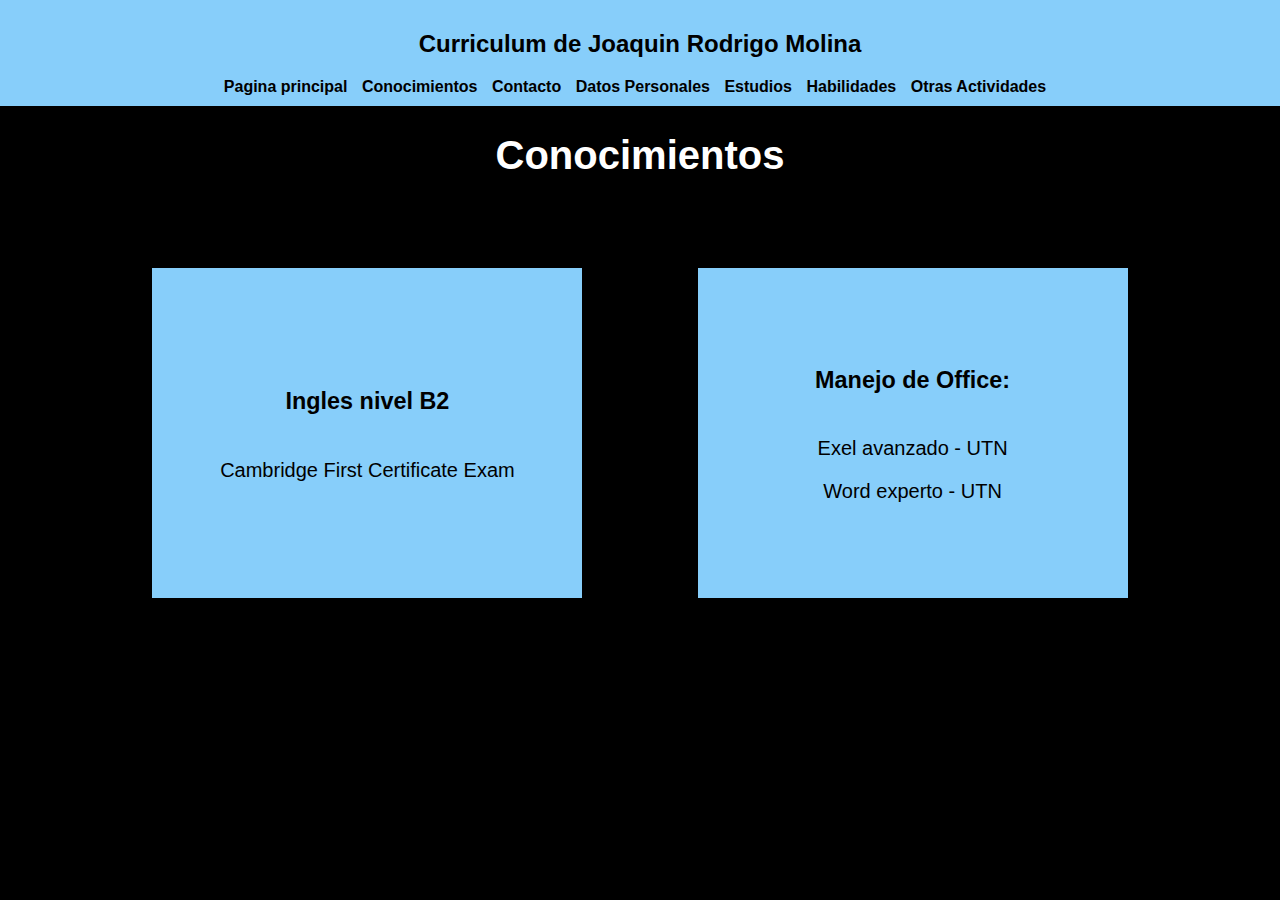
==== conocimientos.html @ 1e9f9e98 "principal" ====
<!DOCTYPE html>
<html lang="en">
<head>
    <meta charset="UTF-8">
    <meta http-equiv="X-UA-Compatible" content="IE=edge">
    <meta name="viewport" content="width=device-width, initial-scale=1.0">
    <link rel="stylesheet" href="estilos.css">
    <title>curriculum</title>
</head>
<body>
    <header>
        <a href="index.html" class="logo">
            <h2 class="titulo">Curriculum de Joaquin Rodrigo Molina</h2>
        </a>
        <nav>
            <a href="index.html" class="nav-link">Pagina principal</a>
            <a href="conocimientos.html" class="nav-link">Conocimientos</a>
            <a href="contacto.html" class="nav-link">Contacto</a>
            <a href="datos.html" class="nav-link">Datos Personales</a>
            <a href="estudios.html" class="nav-link">Estudios</a>
            <a href="habilidades.html" class="nav-link">Habilidades</a>
            <a href="otras.html" class="nav-link">Otras Actividades</a>
        </nav>
    </header>
    <div class="text">
        <h1>Conocimientos</h1>
        <div class="conocimientos">
            <div class="conocimiento2">
                <h3>Ingles nivel B2</h3>
                <p>Cambridge First Certificate Exam</p>
            </div>
            <div class="espacio"></div>
            <div class="conocimiento2">
                <h3>Manejo de Office:</h3>
                <div>
                    <p>Exel avanzado - UTN</p>
                    <p>Word experto - UTN</p>
                </div>
            </div>   
        </div>
    </div>
</body>
</html>
---- estilos.css ----
/* header */
body{
    background-color: black;
    font-family: sans-serif;
    margin: 0;
    color: #ffffff;
}
a{
    text-decoration: none;
    color: #000000;
    text-align: center;
}
header{
    display: flex;
    flex-direction: column;
    min-height: 70px;
    background-color: #87cefa;
    align-items: center;
    padding: 10px;
}
.logo{
    display: flex;
    align-items: center;
}
nav a{
    font-weight: 600;
    margin-right: 10px;
    text-align: center;
    justify-content: center;
}
nav a:hover{
    color: #ffffff;
}
/* termina el header */

.text{
    display: flex;
    flex-direction: column;
    text-align: center;
    justify-content: center;
    font-size: 20px;
}

/* Pagina principal */
.perfil{
    width: 70%;
    margin-left: 15%;
}
.fotito{
    margin: 2.5%;
    display: flex;
    justify-content: center;
    align-items: center;
}
.foto{
    max-width: 400px;
    max-height: 400px;
    margin: 10px;
    border-radius: 25%;
}
/* termina pagina principal */

/* conocimientos */
.conocimientos{
    display: flex;
    justify-content: center;
    padding: 5%;
}
.conocimiento2{
    color: #000000;
    width: 400px;
    height: 300px;
    padding: 15px;

    text-align: center;
    display: flex;
    flex-direction: column;
    justify-content: center;
    background: #87cefa;
}
.espacio{
    height: 10%;
    width: 10%;
}
/* termina conocimientos */

/* contacto */
.contacto{
    display: flex;
    flex-direction: column;
    align-items: center;
    justify-content: center;
    padding-left: 5%;
    padding-right: 5%;
}
.contacto2{
    color: #000000;
    margin: 2%;
    height: 5%;
    width: 90%;
    text-align: center;
    background-color: #87cefa;
}
/* termina contacto */

/* datos personales */
.datos{
    display: flex;
    flex-direction: column;
    align-items: center;
    height: 100%;
}
.datos2{
    display: flex;
    align-items: center;
    justify-content: center;
    flex-wrap: wrap;
    width: 100%;
    padding-left: 1%;
    padding-right: 1%;
}
.datos3{
    color: #000000;
    display: flex;
    justify-content: center;
    align-items: center;
    text-align: center;
    margin: 2%;
    height: 200px;
    width: 400px;
    background-color: #87cefa;
}
/* termina datos personales */
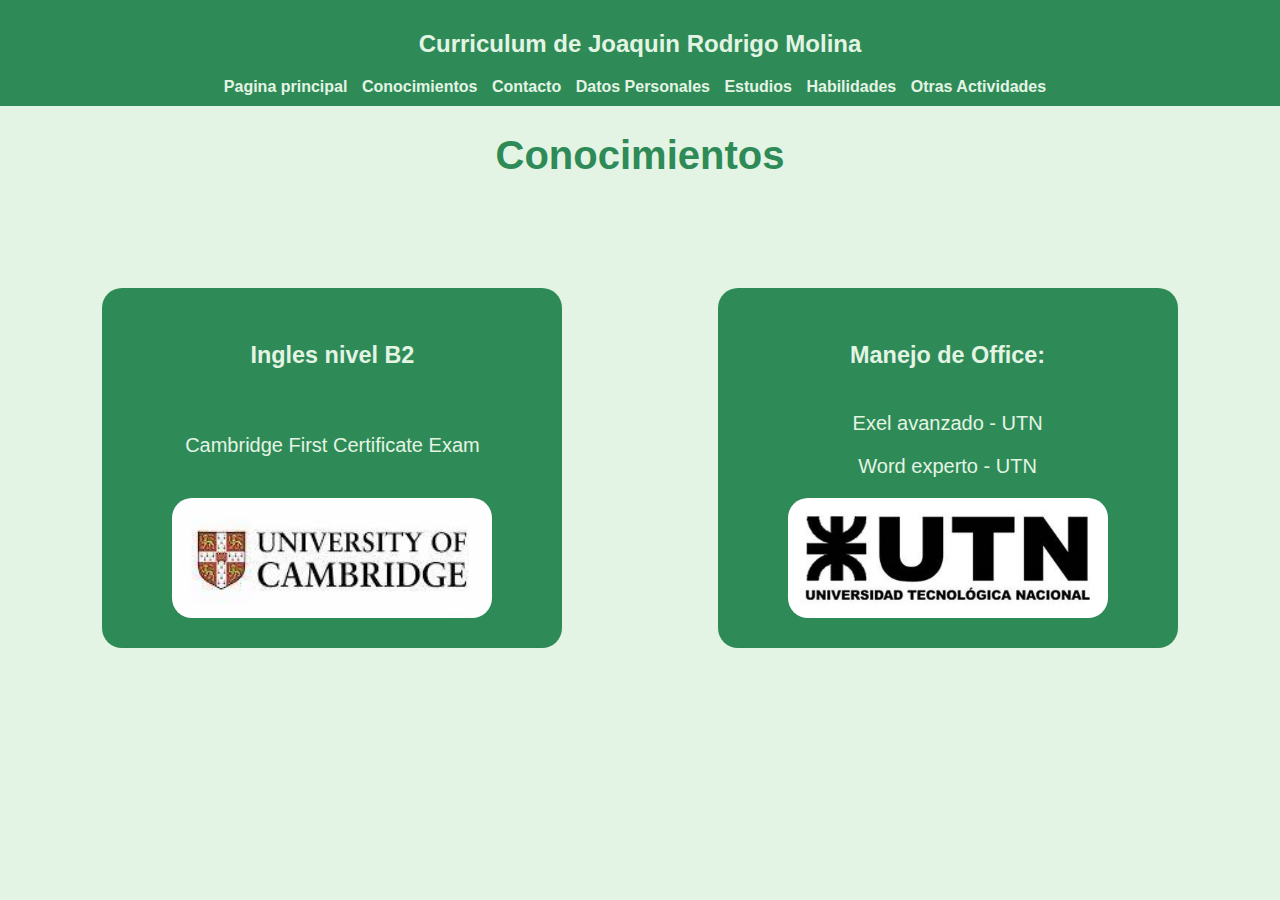
==== commit 0c8b7c31: "cambio el color a verde y agrego imagenes" ====
--- a/conocimientos.html
+++ b/conocimientos.html
@@ -26,16 +26,20 @@
         <h1>Conocimientos</h1>
         <div class="conocimientos">
             <div class="conocimiento2">
+                
                 <h3>Ingles nivel B2</h3>
+                
                 <p>Cambridge First Certificate Exam</p>
+                <img class="imagencono" src="cambridge.jpeg" alt="cambridge">
             </div>
-            <div class="espacio"></div>
             <div class="conocimiento2">
                 <h3>Manejo de Office:</h3>
                 <div>
                     <p>Exel avanzado - UTN</p>
                     <p>Word experto - UTN</p>
                 </div>
+                <img class="imagencono" src="utn.jpeg" alt="logo utn">
+
             </div>   
         </div>
     </div>
--- a/estilos.css
+++ b/estilos.css
@@ -1,20 +1,20 @@
 /* header */
 body{
-    background-color: black;
+    background-color: #E4F4E4;
     font-family: sans-serif;
     margin: 0;
-    color: #ffffff;
+    color: #2E8B57;
 }
 a{
     text-decoration: none;
-    color: #000000;
+    color: #E4F4E4;
     text-align: center;
 }
 header{
     display: flex;
     flex-direction: column;
     min-height: 70px;
-    background-color: #87cefa;
+    background-color: #2E8B57;
     align-items: center;
     padding: 10px;
 }
@@ -29,7 +29,7 @@
     justify-content: center;
 }
 nav a:hover{
-    color: #ffffff;
+    color: #fff;
 }
 /* termina el header */
 
@@ -42,45 +42,65 @@
 }
 
 /* Pagina principal */
-.perfil{
+.perfil1{
+    display: flex;
+    flex-direction: column;
+    justify-content: center;
+    align-items: center;
+    padding: 2%;
+}
+.perfil2{
+
     width: 70%;
-    margin-left: 15%;
+    text-align: center;
 }
 .fotito{
-    margin: 2.5%;
+
     display: flex;
     justify-content: center;
     align-items: center;
 }
 .foto{
-    max-width: 400px;
-    max-height: 400px;
+    max-width: 300px;
+    max-height: 300px;
     margin: 10px;
     border-radius: 25%;
 }
+
 /* termina pagina principal */
 
 /* conocimientos */
 .conocimientos{
     display: flex;
     justify-content: center;
+    flex-wrap: wrap;
     padding: 5%;
+    gap: 10%;
 }
 .conocimiento2{
-    color: #000000;
+    color: #E4F4E4;
     width: 400px;
     height: 300px;
-    padding: 15px;
+    border-radius: 20px;
+    padding: 30px;
+    margin: 20px;
+    text-align: center;
 
-    text-align: center;
     display: flex;
     flex-direction: column;
-    justify-content: center;
-    background: #87cefa;
+    justify-content: space-between;
+    align-items: center;
+    background: #2E8B57;
 }
-.espacio{
-    height: 10%;
-    width: 10%;
+.imagencono{
+    height: 40%;
+    width: 80%;
+    border-radius: 20px;
+}
+.isr{
+    height: 40%;
+
+    border-radius: 100px;
 }
 /* termina conocimientos */
 
@@ -94,12 +114,14 @@
     padding-right: 5%;
 }
 .contacto2{
-    color: #000000;
+    color: #E4F4E4;
+    border-radius: 20px;
     margin: 2%;
+    padding: 1%;
     height: 5%;
-    width: 90%;
+    width: 80%;
     text-align: center;
-    background-color: #87cefa;
+    background-color: #2E8B57;
 }
 /* termina contacto */
 
@@ -120,7 +142,8 @@
     padding-right: 1%;
 }
 .datos3{
-    color: #000000;
+    color: #E4F4E4;
+    border-radius: 20px;
     display: flex;
     justify-content: center;
     align-items: center;
@@ -128,6 +151,31 @@
     margin: 2%;
     height: 200px;
     width: 400px;
-    background-color: #87cefa;
+    background-color: #2E8B57;
 }
-/* termina datos personales */+/* termina datos personales */
+
+/* otras actividades */
+.container{
+    display: flex;
+    flex-wrap: wrap;
+    justify-content: center;
+}
+.caja{
+    border: solid #fff;
+    border-radius: 20px;
+    width: 400px;
+    height: 350px;
+    margin: 20px;
+    color: #fff;
+    text-align: center;
+    background-color: #2E8B57;
+}
+.imagen{
+    width: 300px;
+    border-radius: 30px;
+}
+.taiwan{
+    width: 200px;
+    border-radius: 50px;
+}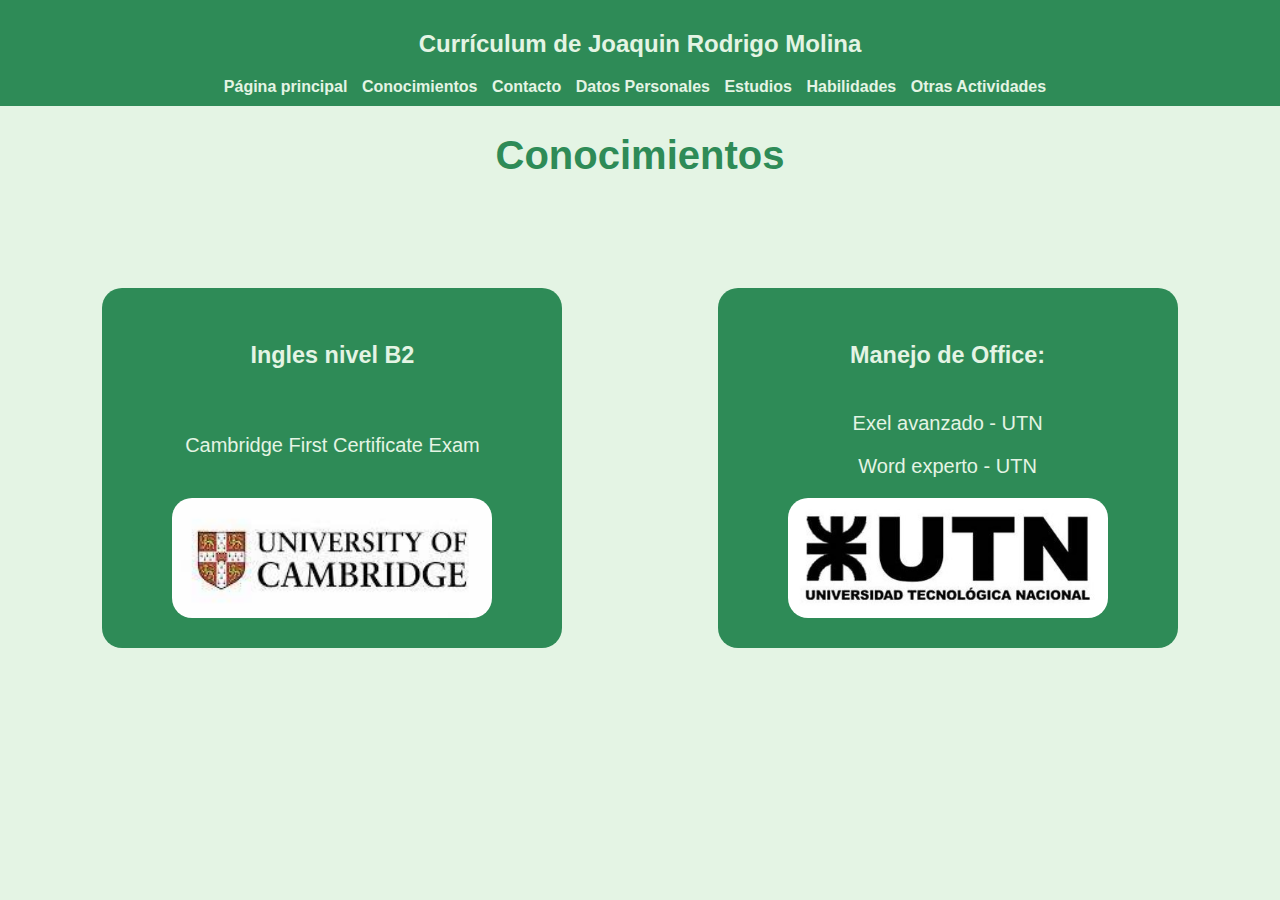
==== commit 903a827a: "Update conocimientos.html" ====
--- a/conocimientos.html
+++ b/conocimientos.html
@@ -10,10 +10,10 @@
 <body>
     <header>
         <a href="index.html" class="logo">
-            <h2 class="titulo">Curriculum de Joaquin Rodrigo Molina</h2>
+            <h2 class="titulo">Currículum de Joaquin Rodrigo Molina</h2>
         </a>
         <nav>
-            <a href="index.html" class="nav-link">Pagina principal</a>
+            <a href="index.html" class="nav-link">Página principal</a>
             <a href="conocimientos.html" class="nav-link">Conocimientos</a>
             <a href="contacto.html" class="nav-link">Contacto</a>
             <a href="datos.html" class="nav-link">Datos Personales</a>
@@ -44,4 +44,4 @@
         </div>
     </div>
 </body>
-</html>+</html>
